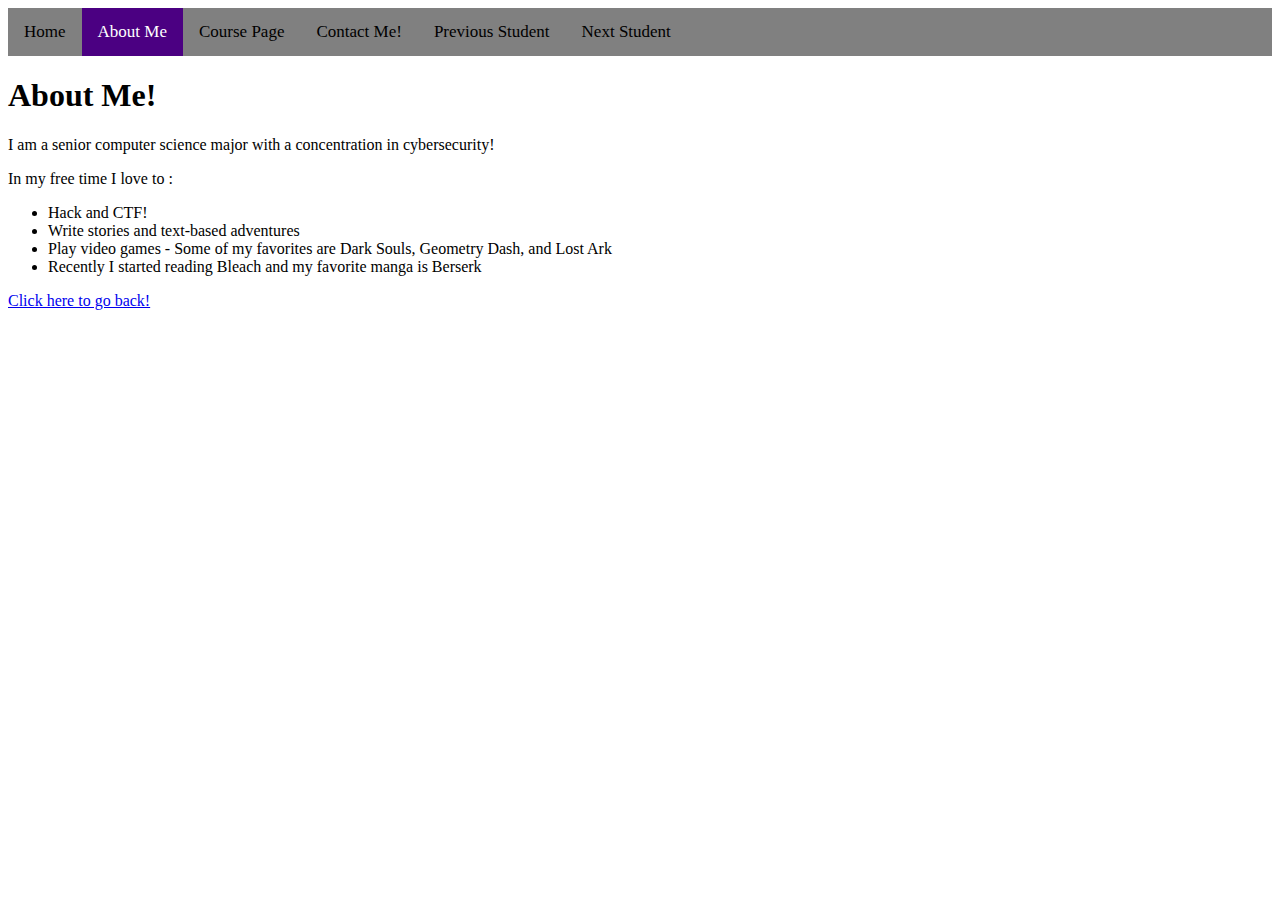
==== aboutMe.html @ adbb9ec9 "Added Basic Contact Form Layout" ====
<DOCTYPE! html>
<html>
	<head>
		<link rel="stylesheet" href="/css/styles.css">
	</head>
	<body>
		<div class="navbar">
			<a href="https://uytyks.github.io/index.html">Home</a>
  			<a class="active" href="https://uytyks.github.io/aboutMe.html">About Me</a>
  			<a href="https://mattm401.github.io/">Course Page</a>
  			<a href="https://uytyks.github.io/contact.html">Contact Me!</a>
			<a href="https://teric622.github.io/">Previous Student</a>
			<a href="https://estipes.github.io/">Next Student</a>
		</div>
		<h1>About Me!</h1>
		<p>I am a senior computer science major with a concentration in cybersecurity!</p>
		<p>In my free time I love to :</p>
		<ul>
			<li>Hack and CTF!</li>
			<li>Write stories and text-based adventures</li>
			<li>Play video games - Some of my favorites are Dark Souls, Geometry Dash, and Lost Ark</li>
			<li>Recently I started reading Bleach and my favorite manga is Berserk</li>
		</ul>
		<a href="https://uytyks.github.io/index.html">Click here to go back!</a>
	</body>
</html>
---- css/styles.css ----
.navbar {
  overflow: hidden;
  background-color: grey;
}

.navbar a {
  float: left;
  color: black;
  text-align: center;
  padding: 14px 16px;
  text-decoration: none;
  font-size: 17px;
}

.navbar a:hover {
  background-color: black;
  color: white;
}

.navbar a.active {
  background-color: indigo;
  color: white;
}
ul.circle {
  list-style-type: circle;
}
.lower-right { 
  position: absolute; 
  right: 8px; 
  bottom: 8px; 
} 
.lower-left { 
  position: absolute; 
  left: 8px; 
  bottom: 8px; 
}
.lower-center { 
  position: absolute; 
  left: 50%; 
  bottom: 8px; 
}
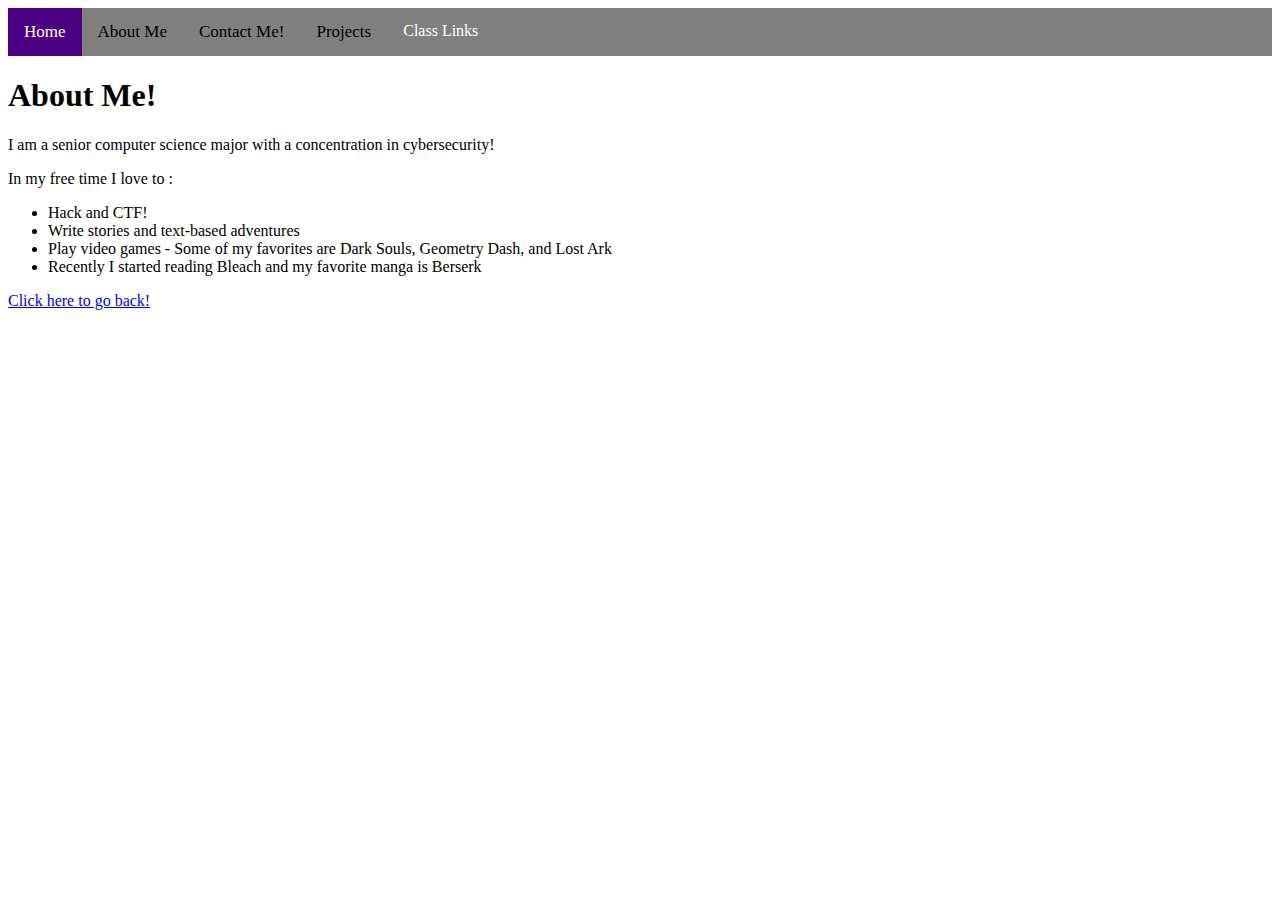
==== commit e3376854: "Added Projects page and dropdown nav" ====
--- a/aboutMe.html
+++ b/aboutMe.html
@@ -5,12 +5,18 @@
 	</head>
 	<body>
 		<div class="navbar">
-			<a href="https://uytyks.github.io/index.html">Home</a>
-  			<a class="active" href="https://uytyks.github.io/aboutMe.html">About Me</a>
-  			<a href="https://mattm401.github.io/">Course Page</a>
-  			<a href="https://uytyks.github.io/contact.html">Contact Me!</a>
-			<a href="https://teric622.github.io/">Previous Student</a>
-			<a href="https://estipes.github.io/">Next Student</a>
+			<a class="active" href="https://englandz.github.io/index.html">Home</a>
+			<a href="https://englandz.github.io/aboutMe.html">About Me</a>
+  			<a href="https://englandz.github.io/contact.html">Contact Me!</a>
+			  <a href="https://englandz.github.io/projects.html">Projects</a>
+			<div class="dropdown">
+				<button class="dropbtn">Class Links</button>
+				<div class="dropdown-content">
+					<a href="https://mattm401.github.io/">Course Page</a>
+					<a href="https://teric622.github.io/">Previous Student</a>
+					<a href="https://estipes.github.io/">Next Student</a>
+				</div>
+			</div>
 		</div>
 		<h1>About Me!</h1>
 		<p>I am a senior computer science major with a concentration in cybersecurity!</p>
@@ -21,6 +27,6 @@
 			<li>Play video games - Some of my favorites are Dark Souls, Geometry Dash, and Lost Ark</li>
 			<li>Recently I started reading Bleach and my favorite manga is Berserk</li>
 		</ul>
-		<a href="https://uytyks.github.io/index.html">Click here to go back!</a>
+		<a href="https://englandz.github.io/index.html">Click here to go back!</a>
 	</body>
 </html>--- a/css/styles.css
+++ b/css/styles.css
@@ -12,7 +12,7 @@
   font-size: 17px;
 }
 
-.navbar a:hover {
+.navbar a:hover, .dropdown:hover .dropbtn {
   background-color: black;
   color: white;
 }
@@ -38,4 +38,55 @@
   position: absolute; 
   left: 50%; 
   bottom: 8px; 
+}
+.center {
+  margin-left: auto;
+  margin-right: auto;
+}
+#error {
+  color: red;
+}
+
+.dropdown {
+  float: left;
+  overflow: hidden;
+}
+
+.dropdown .dropbtn {
+  font-size: 16px;
+  border: none;
+  outline: none;
+  color: white;
+  padding: 14px 16px;
+  background-color: inherit;
+  font-family: inherit; /* Important for vertical align on mobile phones */
+  margin: 0; /* Important for vertical align on mobile phones */
+}
+.dropdown-content {
+  display: none;
+  position: absolute;
+  background-color: #f9f9f9;
+  min-width: 160px;
+  box-shadow: 0px 8px 16px 0px rgba(0,0,0,0.2);
+  z-index: 1;
+}
+
+/* Links inside the dropdown */
+.dropdown-content a {
+  float: none;
+  color: black;
+  padding: 12px 16px;
+  text-decoration: none;
+  display: block;
+  text-align: left;
+}
+
+/* Add a grey background color to dropdown links on hover */
+.dropdown-content a:hover {
+  background-color: #ddd;
+}
+
+/* Show the dropdown menu on hover */
+.dropdown:hover .dropdown-content {
+  display: block;
 }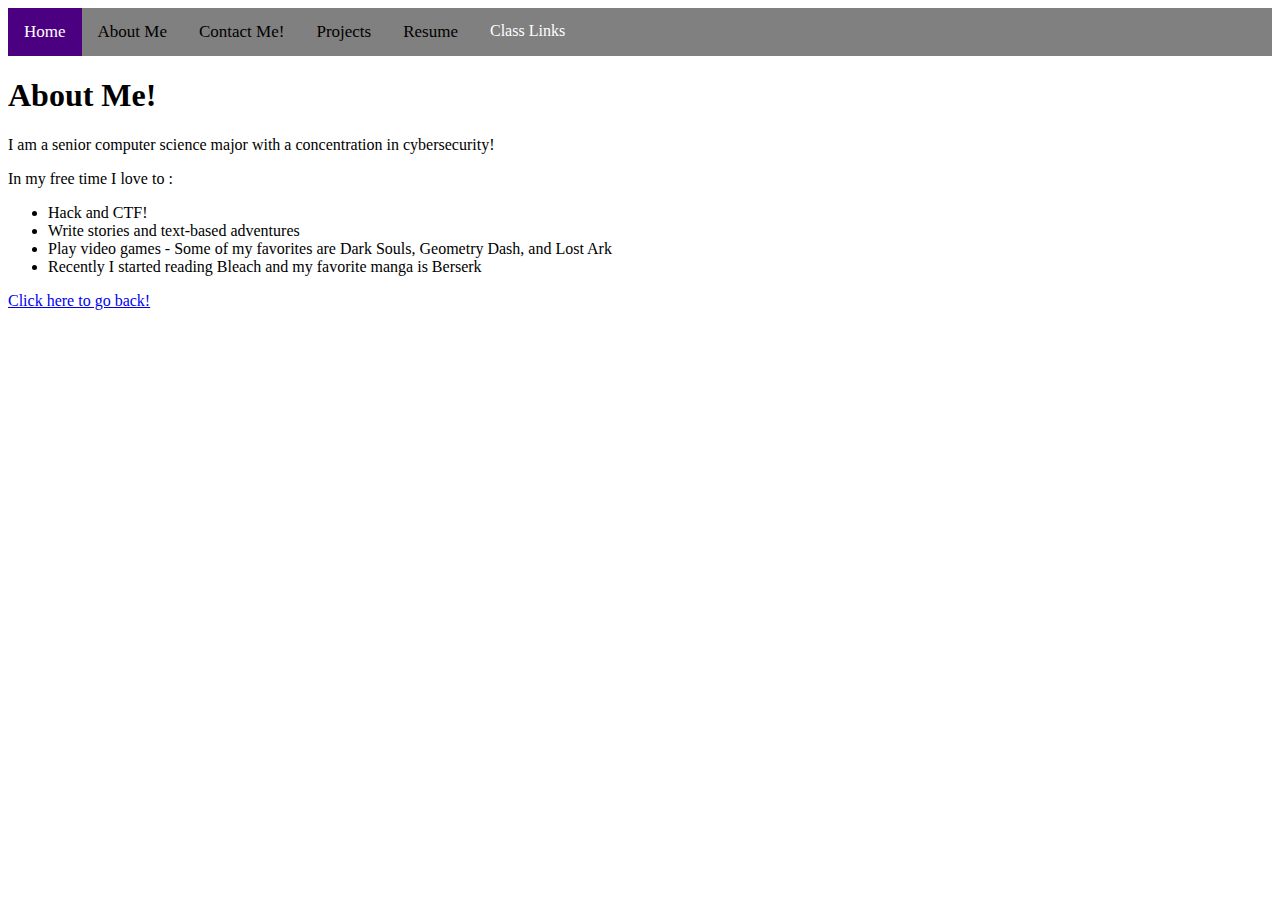
==== commit 34f53b05: "Resume beginning" ====
--- a/aboutMe.html
+++ b/aboutMe.html
@@ -8,7 +8,8 @@
 			<a class="active" href="https://englandz.github.io/index.html">Home</a>
 			<a href="https://englandz.github.io/aboutMe.html">About Me</a>
   			<a href="https://englandz.github.io/contact.html">Contact Me!</a>
-			  <a href="https://englandz.github.io/projects.html">Projects</a>
+			<a href="https://englandz.github.io/projects.html">Projects</a>
+			<a href="https://englandz.github.io/projects.html">Resume</a>
 			<div class="dropdown">
 				<button class="dropbtn">Class Links</button>
 				<div class="dropdown-content">
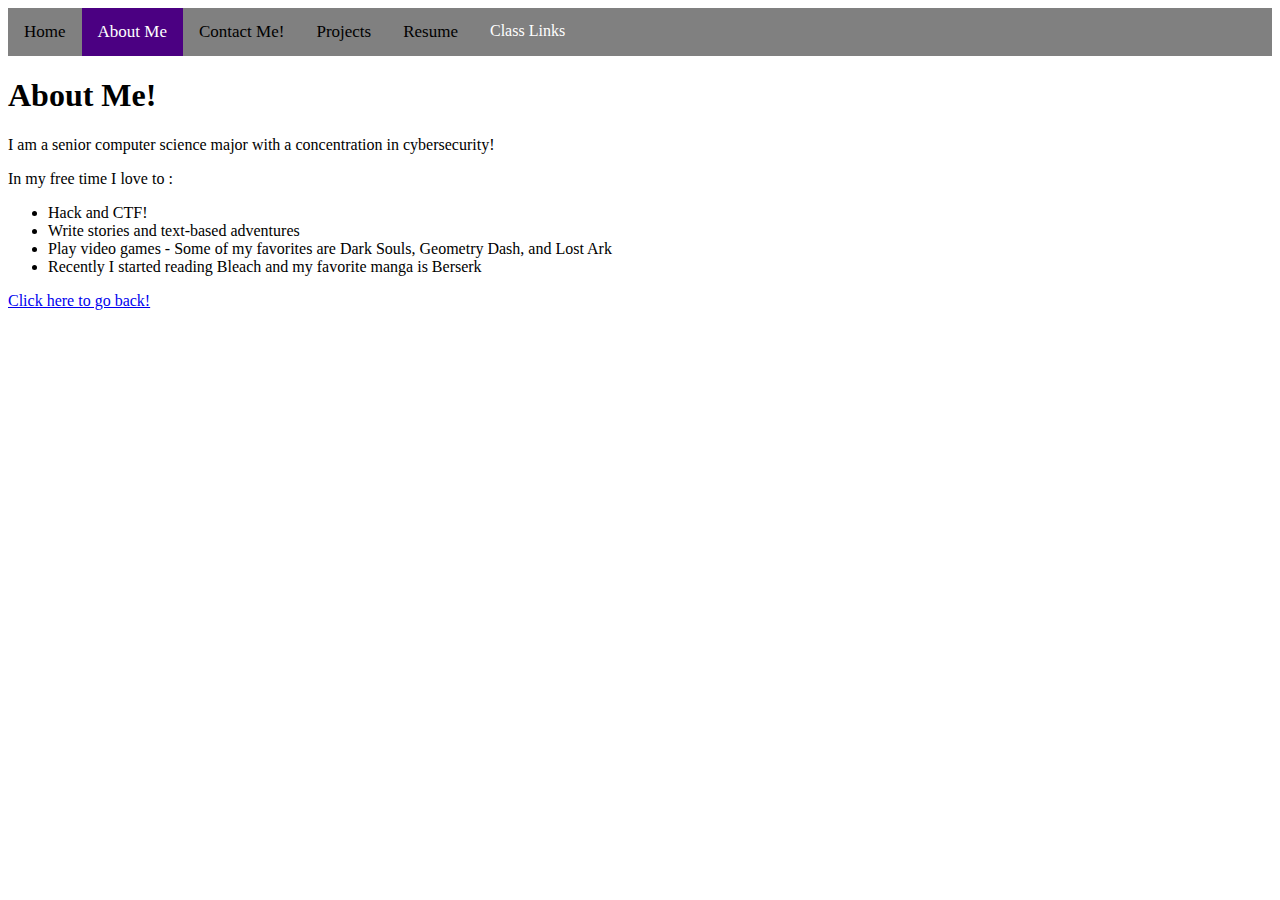
==== commit e034a8c6: "Active page changes" ====
--- a/aboutMe.html
+++ b/aboutMe.html
@@ -1,15 +1,24 @@
 <DOCTYPE! html>
 <html>
 	<head>
+		<!-- Google tag (gtag.js) -->
+<script async src="https://www.googletagmanager.com/gtag/js?id=G-0KGWPR9S4G"></script>
+<script>
+  window.dataLayer = window.dataLayer || [];
+  function gtag(){dataLayer.push(arguments);}
+  gtag('js', new Date());
+
+  gtag('config', 'G-0KGWPR9S4G');
+</script>
 		<link rel="stylesheet" href="/css/styles.css">
 	</head>
 	<body>
 		<div class="navbar">
-			<a class="active" href="https://englandz.github.io/index.html">Home</a>
-			<a href="https://englandz.github.io/aboutMe.html">About Me</a>
+			<a href="https://englandz.github.io/index.html">Home</a>
+			<a class="active" href="https://englandz.github.io/aboutMe.html">About Me</a>
   			<a href="https://englandz.github.io/contact.html">Contact Me!</a>
 			<a href="https://englandz.github.io/projects.html">Projects</a>
-			<a href="https://englandz.github.io/projects.html">Resume</a>
+			<a href="https://englandz.github.io/Updated_Resume.pdf">Resume</a>
 			<div class="dropdown">
 				<button class="dropbtn">Class Links</button>
 				<div class="dropdown-content">
